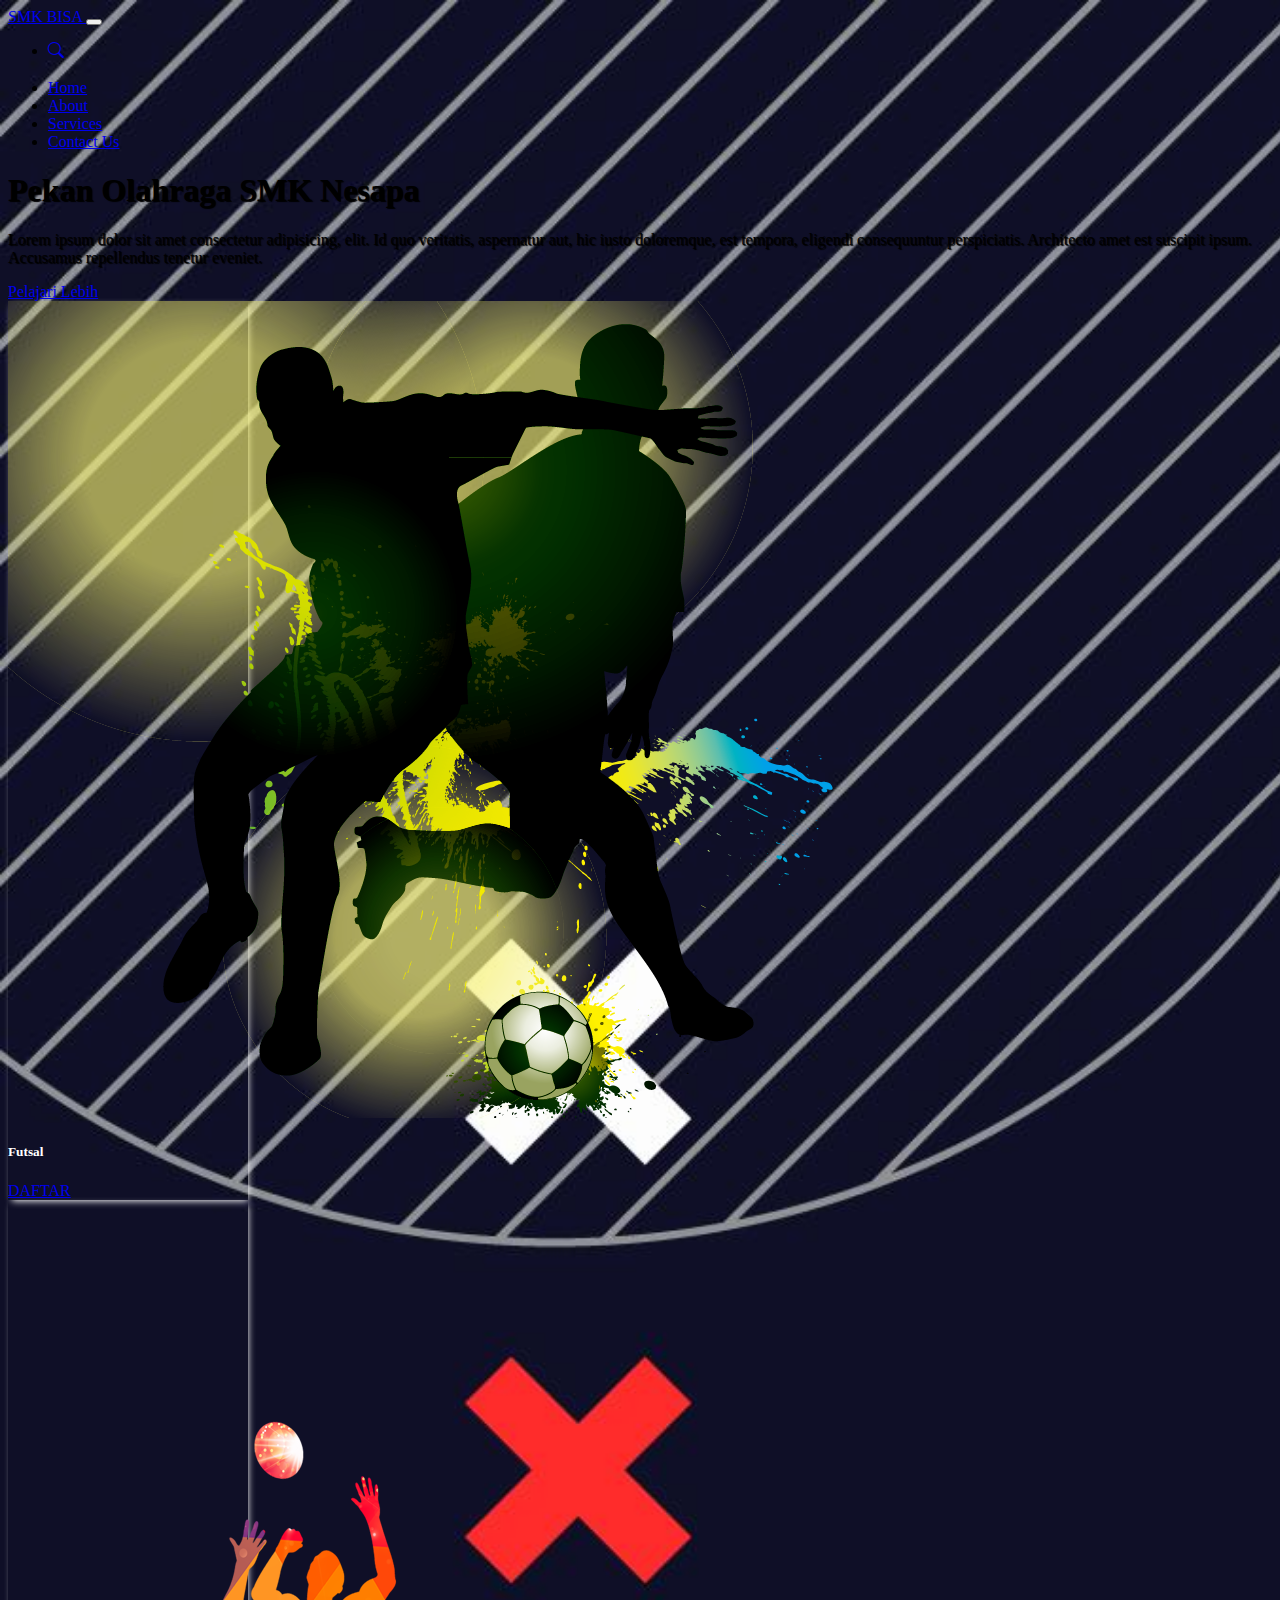
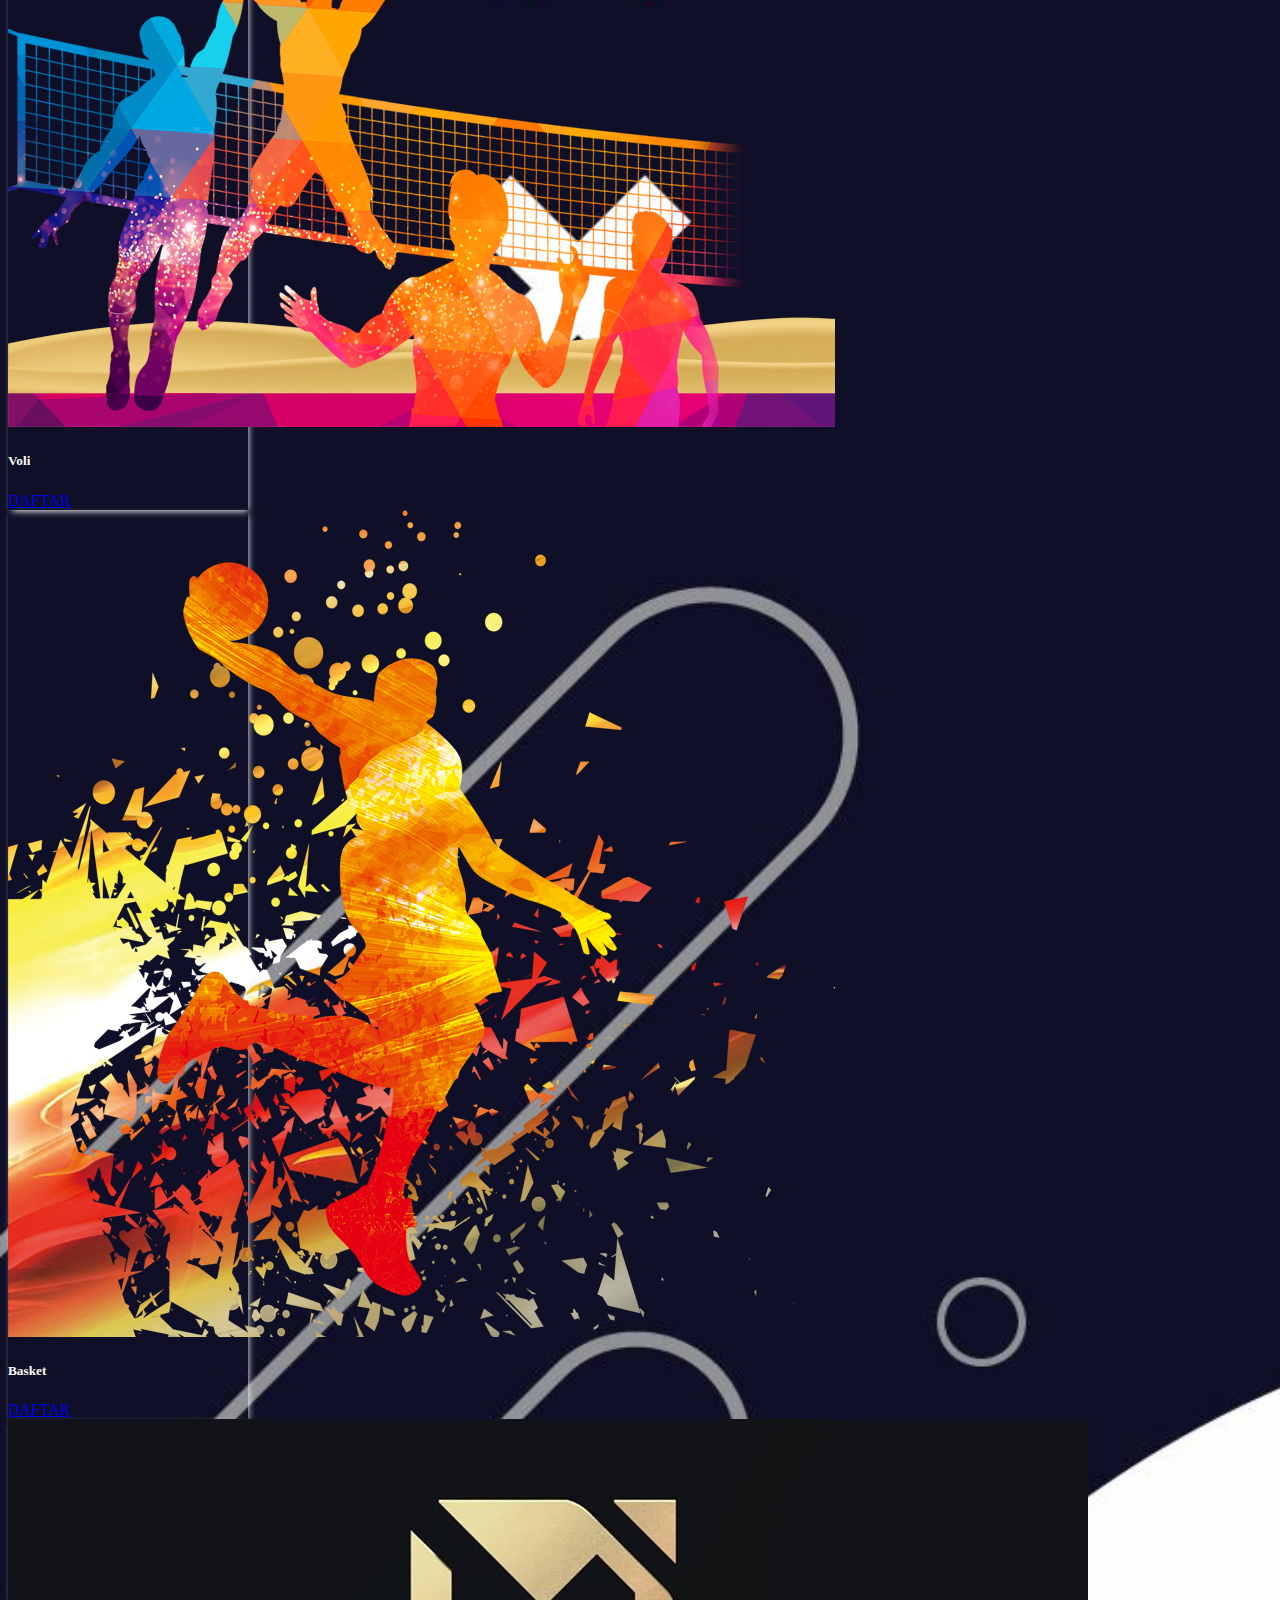
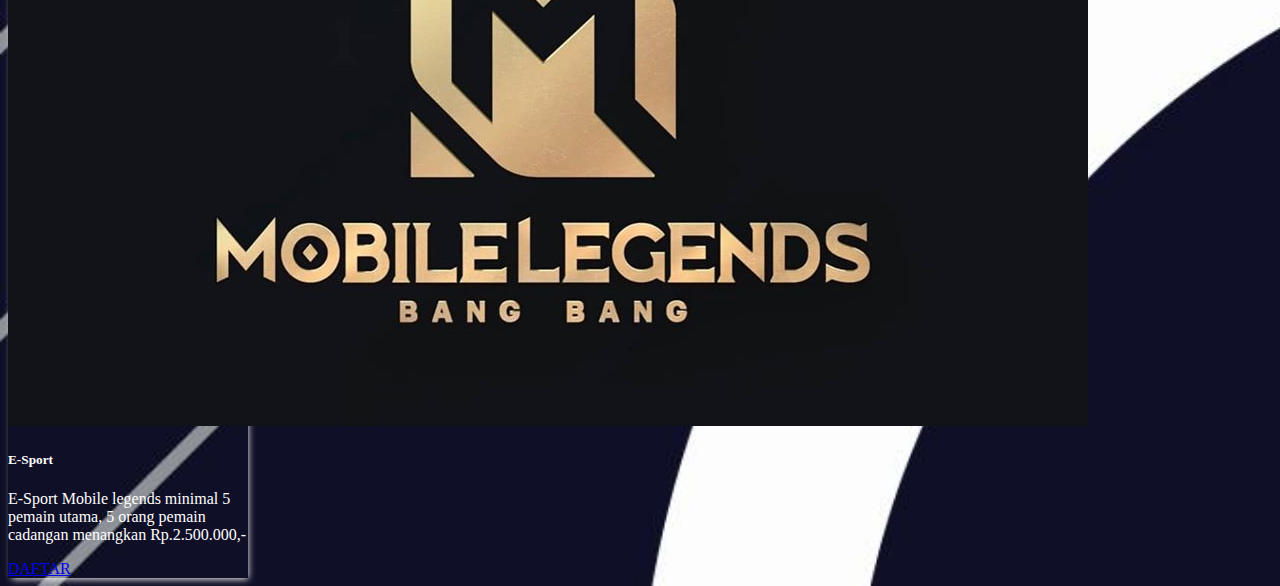
==== index.html @ 67cb238c "membuat web landing page" ====
<!doctype html>
  <html lang="en">
  <head>
    <!-- Required meta tags -->
    <meta charset="utf-8">
    <meta name="viewport" content="width=device-width, initial-scale=1">

    <!-- Bootstrap CSS -->
    <link href="https://cdn.jsdelivr.net/npm/bootstrap@5.0.2/dist/css/bootstrap.min.css" rel="stylesheet" integrity="sha384-EVSTQN3/azprG1Anm3QDgpJLIm9Nao0Yz1ztcQTwFspd3yD65VohhpuuCOmLASjC" crossorigin="anonymous">

    <!-- my css -->
    <link rel="stylesheet" href="style/style.css">

    <!-- icon -->
    <link rel="stylesheet" href="https://cdn.jsdelivr.net/npm/bootstrap-icons@1.5.0/font/bootstrap-icons.css">

    <title>Pekan olahraga SMK Nesapa</title>
  </head>
  <body>
    <!-- navbar -->
    <nav class="navbar navbar-expand-lg navbar-dark bg-none">
      <div class="container">
        <a class="navbar-brand fs-4" href="#">
          SMK BISA
        </a>
        <button class="navbar-toggler" type="button" data-bs-toggle="collapse" data-bs-target="#navbarNav" aria-controls="navbarNav" aria-expanded="false" aria-label="Toggle navigation">
          <span class="navbar-toggler-icon"></span>
        </button>
        <div class="collapse navbar-collapse justify-content-end" id="navbarNav">
          <div></div>
          <ul class="navbar-nav">
            <li class="nav-item">
              <a class="nav-link active fs-6 me-1" aria-current="page" href="#" id="search"><i class="bi bi-search"></i></a>
            </li>

            <input type="search" name="" class="d-lg-none d-sm-block mt-2 mb-2 px-2 rounded-pill input-2" placeholder="Cari cabang olahraguy" id="input-2">
            
            <input type="search" class="d-lg-block d-sm-none mt-2 mb-2 px-2 rounded-pill input" placeholder="Cari cabang olahraga" id="input">

            <li class="nav-item">
              <a class="nav-link active fs-6 me-2" aria-current="page" href="#">Home</a>
            </li>
            <li class="nav-item">
              <a class="nav-link fs-6 me-2" href="#">About</a>
            </li>
            <li class="nav-item">
              <a class="nav-link fs-6 me-2" href="#">Services</a>
            </li>
            <li class="nav-item">
              <a class="nav-link fs-6 me-2" href="#">Contact Us</a>
            </li>
          </ul>
        </div>
      </div>
    </nav>
    <!-- akhir navbar -->

    <!-- hero -->
    <div class="container">
      <div class="row">
        <div class="col-lg-12">
          <div class="jumbotron text-center">
            <h1 class="display-4 text-light shadow">Pekan Olahraga SMK Nesapa</h1>
            <p class="lead text-light">Lorem ipsum dolor sit amet consectetur adipisicing, elit. Id quo veritatis, aspernatur aut, hic iusto doloremque, est tempora, eligendi consequuntur perspiciatis. Architecto amet est suscipit ipsum. Accusamus repellendus tenetur eveniet.</p>
            <a class="btn btn-outline-light rounded-pill" href="#" role="button">Pelajari Lebih</a>
          </div>
        </div>
      </div>
    </div>
    <!-- akhir hero -->

    <!-- card -->
    <div class="container">
      <div class="row mt-4 d-flex justify-content-center">
        <div class="col-lg-4 col-md-5 col-sm-6 col-9 col-xl-3 mb-4">
          <div class="card bg-none" style="width: 15rem;">
            <img src="/img/card/futsal.png" class="card-img-top" alt="...">
            <div class="card-body">
              <h5 class="card-title">Futsal</h5>
              <a href="#" class="btn btn-outline-light">DAFTAR</a>
            </div>
          </div>
        </div>
        <div class="col-lg-4 col-md-5 col-sm-6 col-9 col-xl-3 mb-4">
          <div class="card" style="width: 15rem;">
            <img src="/img/card/voli.png" class="card-img-top" alt="...">
            <div class="card-body">
              <h5 class="card-title">Voli</h5>
              <a href="#" class="btn btn-outline-light">DAFTAR</a>
            </div>
          </div>
        </div>
        <div class="col-lg-3 col-md-5 col-sm-6 col-9 col-xl-3 mb-4">
          <div class="card" style="width: 15rem;">
            <img src="/img/card/basket.png" class="card-img-top" alt="...">
            <div class="card-body">
              <h5 class="card-title">Basket</h5>
              <a href="#" class="btn btn-outline-light">DAFTAR</a>
            </div>
          </div>
        </div>
        <div class="col-lg-3 col-md-5 col-sm-6 col-9 col-xl-3 mb-4">
          <div class="card" style="width: 15rem;">
            <img src="/img/card/ml.jpg" class="card-img-top" alt="...">
            <div class="card-body">
              <h5 class="card-title">E-Sport</h5>
              <p class="card-text">E-Sport Mobile legends minimal 5 pemain utama, 5 orang pemain cadangan menangkan Rp.2.500.000,-</p>
              <a href="#" class="btn btn-outline-light">DAFTAR</a>
            </div>
          </div>
        </div>
      </div>
    </div>
    <!-- akhir card -->




    <script src="https://cdn.jsdelivr.net/npm/bootstrap@5.0.2/dist/js/bootstrap.bundle.min.js" integrity="sha384-MrcW6ZMFYlzcLA8Nl+NtUVF0sA7MsXsP1UyJoMp4YLEuNSfAP+JcXn/tWtIaxVXM" crossorigin="anonymous"></script>

    <script>
      document.getElementById('search').addEventListener('click', function() {
       document.getElementById('input').style.width = '200px';
       document.getElementById('input').style.opacity = '1';
       document.getElementById('input').style.margin = '0 10px';
       document.getElementById('input').style.cursor = 'text';
     });
      document.getElementById('search').addEventListener('click', function() {
       document.getElementById('input-2').style.width = '200px';
       document.getElementById('input-2').style.opacity = '1';
       document.getElementById('input-2').style.margin = '0 10px';
       document.getElementById('input-2').style.cursor = 'text';
     });

   </script>

 </body>
 </html>
---- style/style.css ----
body {
	background-image: url(/img/2.jpg);
	background-size: cover;
}

/*navbar*/
.bg-daftar {
	border: 2px solid white;
	font-size: 15px;
	padding: 12px 18px;
	transition: .5s;
	color: white;
}
.bg-daftar:hover {
	background-color: #fff;
	color: black;
}
.input, .input-2 {
	border: 1px solid white;
	outline: none;
	background: none;
	color: white;
	width: 0;
	opacity: 0;
	transition: .5s;
}

@media (max-width: 990px) {
	.input-2 {
		position: absolute;
		top: 50px;
		left: 150px;
	}
}

@media (max-width: 580px) {
	.input {
		display: none !important;
	}
	.input-2 {
		width: 0;
		opacity: 0;
		position: absolute;
		top: 48px;
		left: 20px;
	}
	
}
/*akhir navbar*/


/*jumbotron*/
.lead, .jumbotron h1 {
	text-shadow: 1px 1px 1px black;
}
/*akhir jumbotron*/

/*card*/
.card {
	background: none;
	color: white;
	/*text-shadow: 1px 1px 1px black;*/
	/*border: 1px solid white;*/
	box-shadow: 2px 3px 7px -2px white;
}
.card img {
	/*border: 1px solid white;*/
}
/*akhir card*/
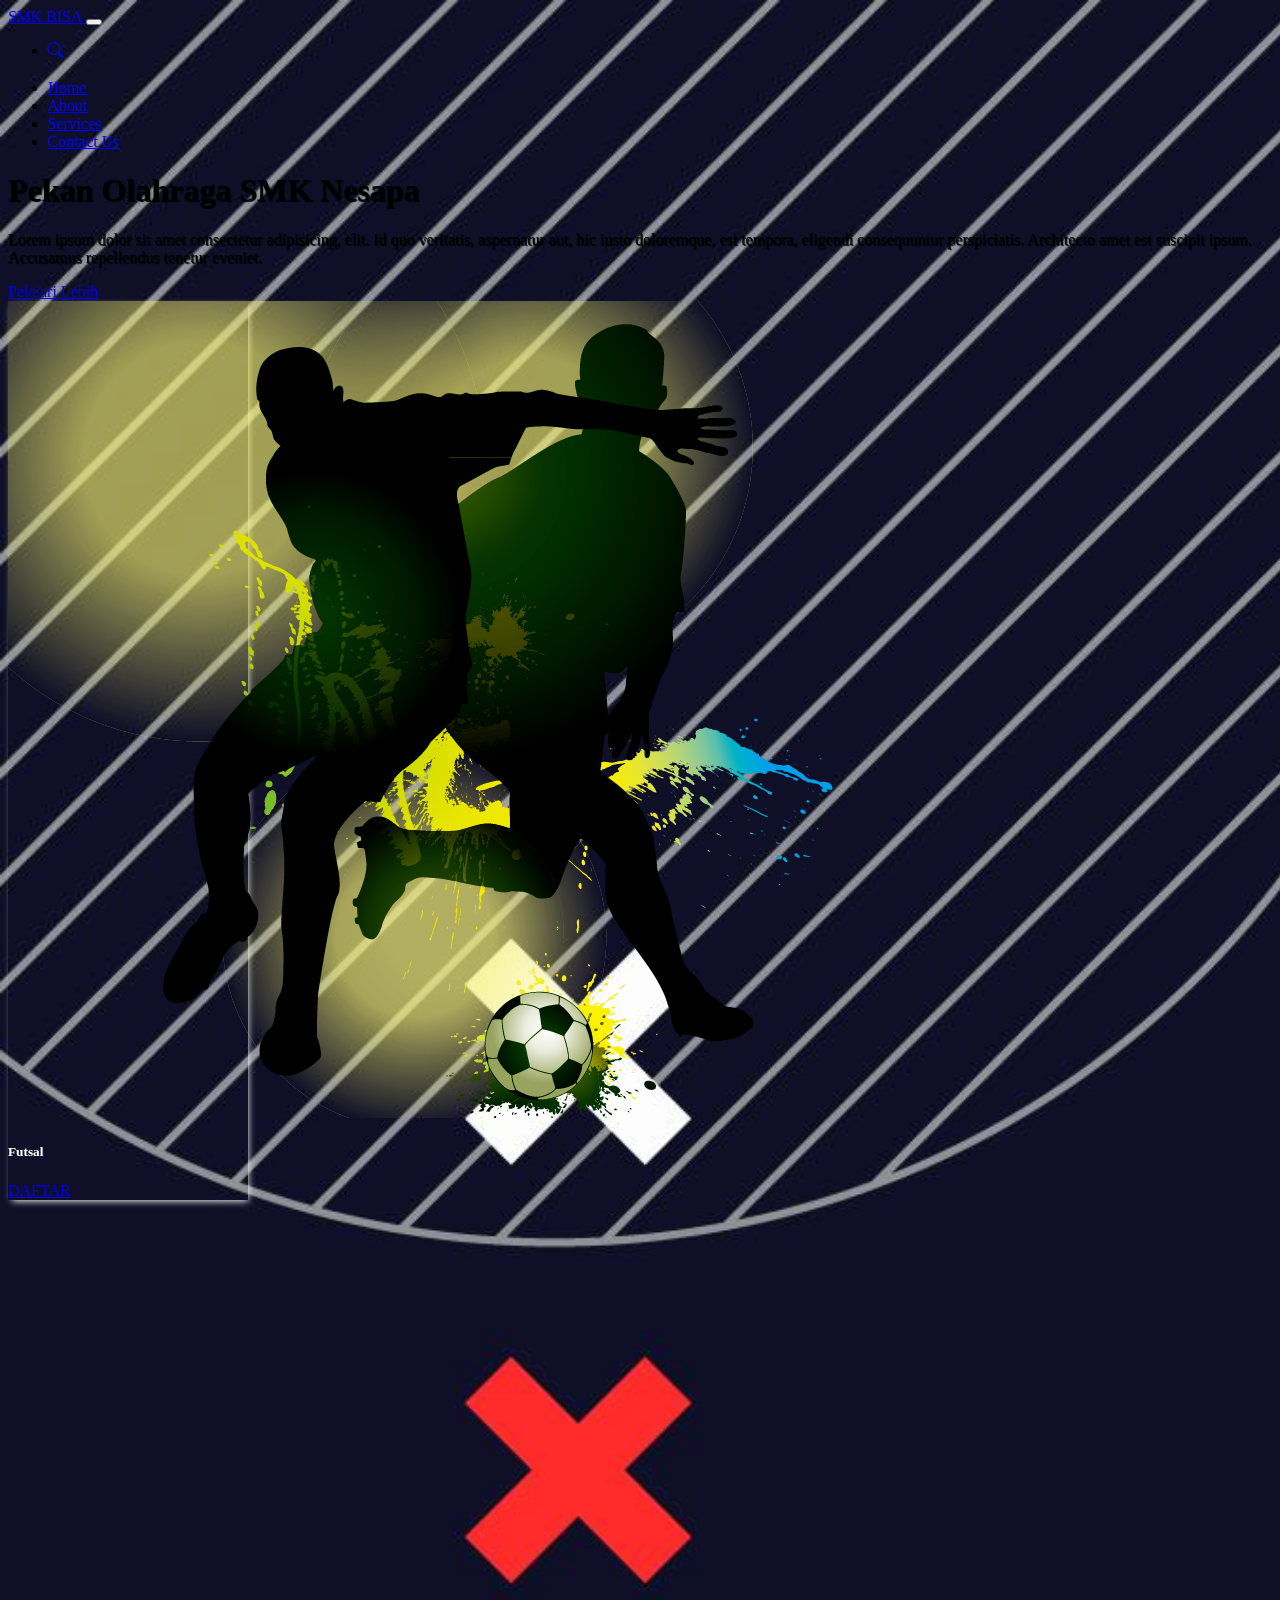
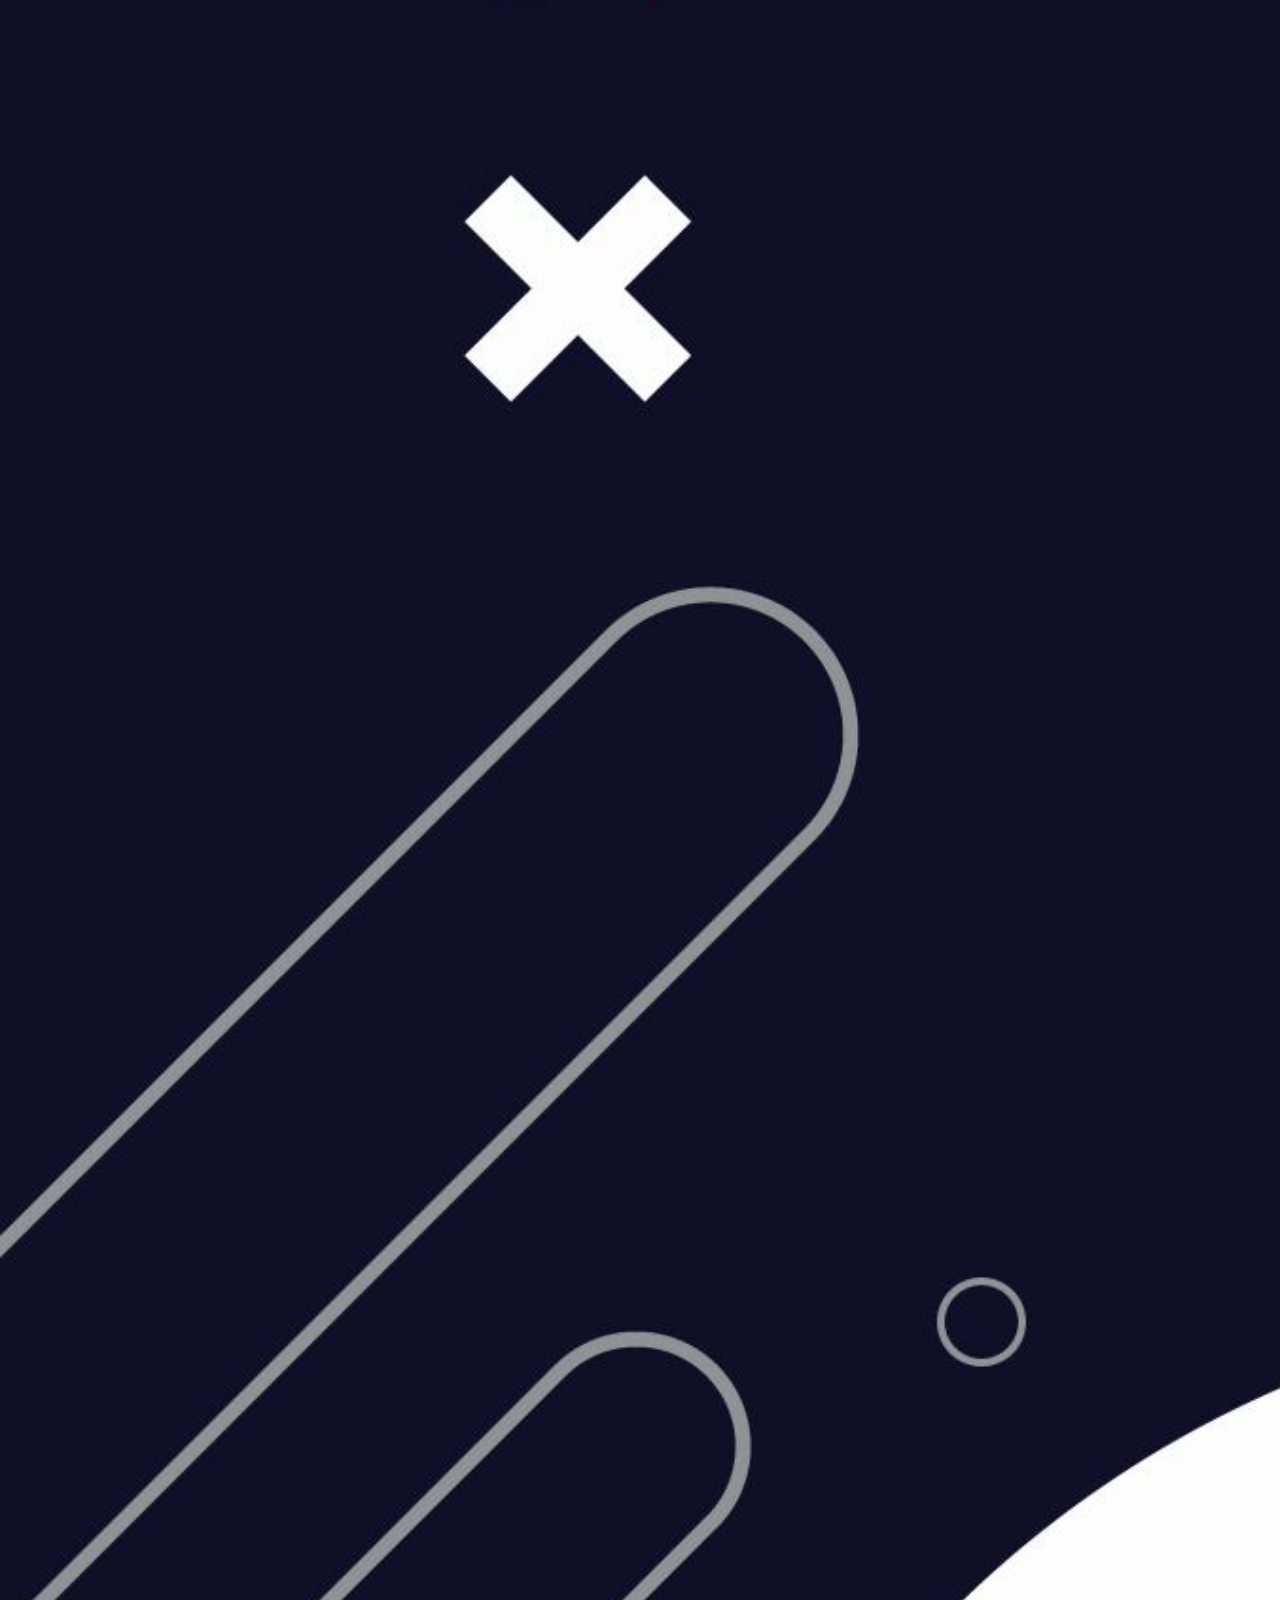
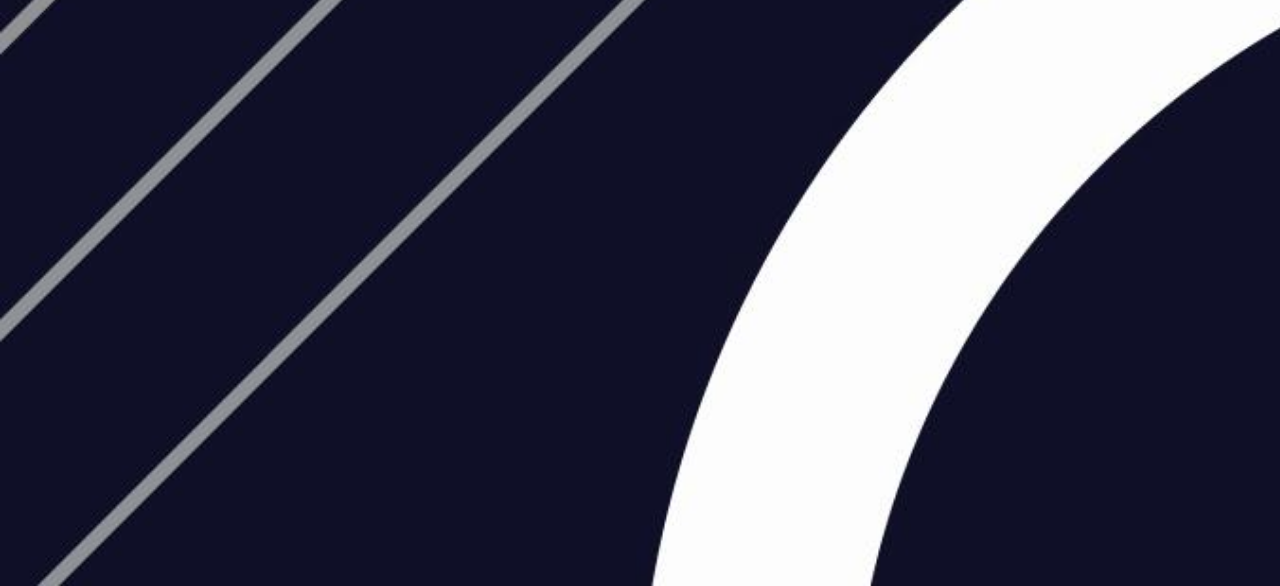
==== commit 17ae5c47: "make an sport event landing page" ====
--- a/index.html
+++ b/index.html
@@ -1,24 +1,28 @@
 <!doctype html>
   <html lang="en">
-  <head>
-    <!-- Required meta tags -->
-    <meta charset="utf-8">
-    <meta name="viewport" content="width=device-width, initial-scale=1">
+    <head>
+      <!-- Required meta tags -->
+      <meta charset="utf-8">
+      <meta name="viewport" content="width=device-width, initial-scale=1">
 
-    <!-- Bootstrap CSS -->
-    <link href="https://cdn.jsdelivr.net/npm/bootstrap@5.0.2/dist/css/bootstrap.min.css" rel="stylesheet" integrity="sha384-EVSTQN3/azprG1Anm3QDgpJLIm9Nao0Yz1ztcQTwFspd3yD65VohhpuuCOmLASjC" crossorigin="anonymous">
+      <!-- Bootstrap CSS -->
+      <link href="https://cdn.jsdelivr.net/npm/bootstrap@5.0.2/dist/css/bootstrap.min.css" rel="stylesheet" integrity="sha384-EVSTQN3/azprG1Anm3QDgpJLIm9Nao0Yz1ztcQTwFspd3yD65VohhpuuCOmLASjC" crossorigin="anonymous">
 
-    <!-- my css -->
-    <link rel="stylesheet" href="style/style.css">
+      <!-- my css -->
+      <link rel="stylesheet" href="style/style.css">
 
-    <!-- icon -->
-    <link rel="stylesheet" href="https://cdn.jsdelivr.net/npm/bootstrap-icons@1.5.0/font/bootstrap-icons.css">
+      <!-- aos -->
+      <link rel="stylesheet" href="https://unpkg.com/aos@next/dist/aos.css" />
 
-    <title>Pekan olahraga SMK Nesapa</title>
-  </head>
+
+      <!-- icon -->
+      <link rel="stylesheet" href="https://cdn.jsdelivr.net/npm/bootstrap-icons@1.5.0/font/bootstrap-icons.css">
+
+      <title>Pekan olahraga SMK Nesapa</title>
+    </head>
   <body>
     <!-- navbar -->
-    <nav class="navbar navbar-expand-lg navbar-dark bg-none">
+    <nav class="navbar fixed-top navbar-expand-lg navbar-dark bg-none">
       <div class="container">
         <a class="navbar-brand fs-4" href="#">
           SMK BISA
@@ -58,11 +62,11 @@
     <!-- hero -->
     <div class="container">
       <div class="row">
-        <div class="col-lg-12">
-          <div class="jumbotron text-center">
-            <h1 class="display-4 text-light shadow">Pekan Olahraga SMK Nesapa</h1>
+        <div class="col-lg-12 mt-5">
+          <div class="jumbotron text-center" data-aos="fade-up">
+            <h1 class="display-4 text-light shadow" data-aos="fade-up">Pekan Olahraga SMK Nesapa</h1>
             <p class="lead text-light">Lorem ipsum dolor sit amet consectetur adipisicing, elit. Id quo veritatis, aspernatur aut, hic iusto doloremque, est tempora, eligendi consequuntur perspiciatis. Architecto amet est suscipit ipsum. Accusamus repellendus tenetur eveniet.</p>
-            <a class="btn btn-outline-light rounded-pill" href="#" role="button">Pelajari Lebih</a>
+            <a class="btn btn-outline-light rounded-pill" href="#" role="button"  data-aos="fade-up">Pelajari Lebih</a>
           </div>
         </div>
       </div>
@@ -73,8 +77,8 @@
     <div class="container">
       <div class="row mt-4 d-flex justify-content-center">
         <div class="col-lg-4 col-md-5 col-sm-6 col-9 col-xl-3 mb-4">
-          <div class="card bg-none" style="width: 15rem;">
-            <img src="/img/card/futsal.png" class="card-img-top" alt="...">
+          <div class="card bg-none" style="width: 15rem;" data-aos="fade-right" data-aos-delay="700">
+            <img src="img/card/futsal.png" class="card-img-top" alt="...">
             <div class="card-body">
               <h5 class="card-title">Futsal</h5>
               <a href="#" class="btn btn-outline-light">DAFTAR</a>
@@ -82,8 +86,8 @@
           </div>
         </div>
         <div class="col-lg-4 col-md-5 col-sm-6 col-9 col-xl-3 mb-4">
-          <div class="card" style="width: 15rem;">
-            <img src="/img/card/voli.png" class="card-img-top" alt="...">
+          <div class="card" style="width: 15rem;"data-aos="fade-right" data-aos-delay="1400">
+            <img src="img/card/voli.png" class="card-img-top" alt="...">
             <div class="card-body">
               <h5 class="card-title">Voli</h5>
               <a href="#" class="btn btn-outline-light">DAFTAR</a>
@@ -91,8 +95,8 @@
           </div>
         </div>
         <div class="col-lg-3 col-md-5 col-sm-6 col-9 col-xl-3 mb-4">
-          <div class="card" style="width: 15rem;">
-            <img src="/img/card/basket.png" class="card-img-top" alt="...">
+          <div class="card" style="width: 15rem;"data-aos="fade-right" data-aos-delay="2100">
+            <img src="img/card/basket.png" class="card-img-top" alt="...">
             <div class="card-body">
               <h5 class="card-title">Basket</h5>
               <a href="#" class="btn btn-outline-light">DAFTAR</a>
@@ -100,8 +104,8 @@
           </div>
         </div>
         <div class="col-lg-3 col-md-5 col-sm-6 col-9 col-xl-3 mb-4">
-          <div class="card" style="width: 15rem;">
-            <img src="/img/card/ml.jpg" class="card-img-top" alt="...">
+          <div class="card" style="width: 15rem;"data-aos="fade-right" data-aos-delay="2800">
+            <img src="img/card/ml.jpg" class="card-img-top" alt="...">
             <div class="card-body">
               <h5 class="card-title">E-Sport</h5>
               <p class="card-text">E-Sport Mobile legends minimal 5 pemain utama, 5 orang pemain cadangan menangkan Rp.2.500.000,-</p>
@@ -134,5 +138,15 @@
 
    </script>
 
- </body>
- </html>+   <!-- aos -->
+   <script src="https://unpkg.com/aos@next/dist/aos.js"></script>
+   <script>
+    AOS.init({
+      once: 'true',
+      duration: 800,
+    });
+   </script>
+
+
+  </body>
+</html>--- a/style/style.css
+++ b/style/style.css
@@ -1,5 +1,5 @@
 body {
-	background-image: url(/img/2.jpg);
+	background-image: url(../img/2.jpg);
 	background-size: cover;
 }
 
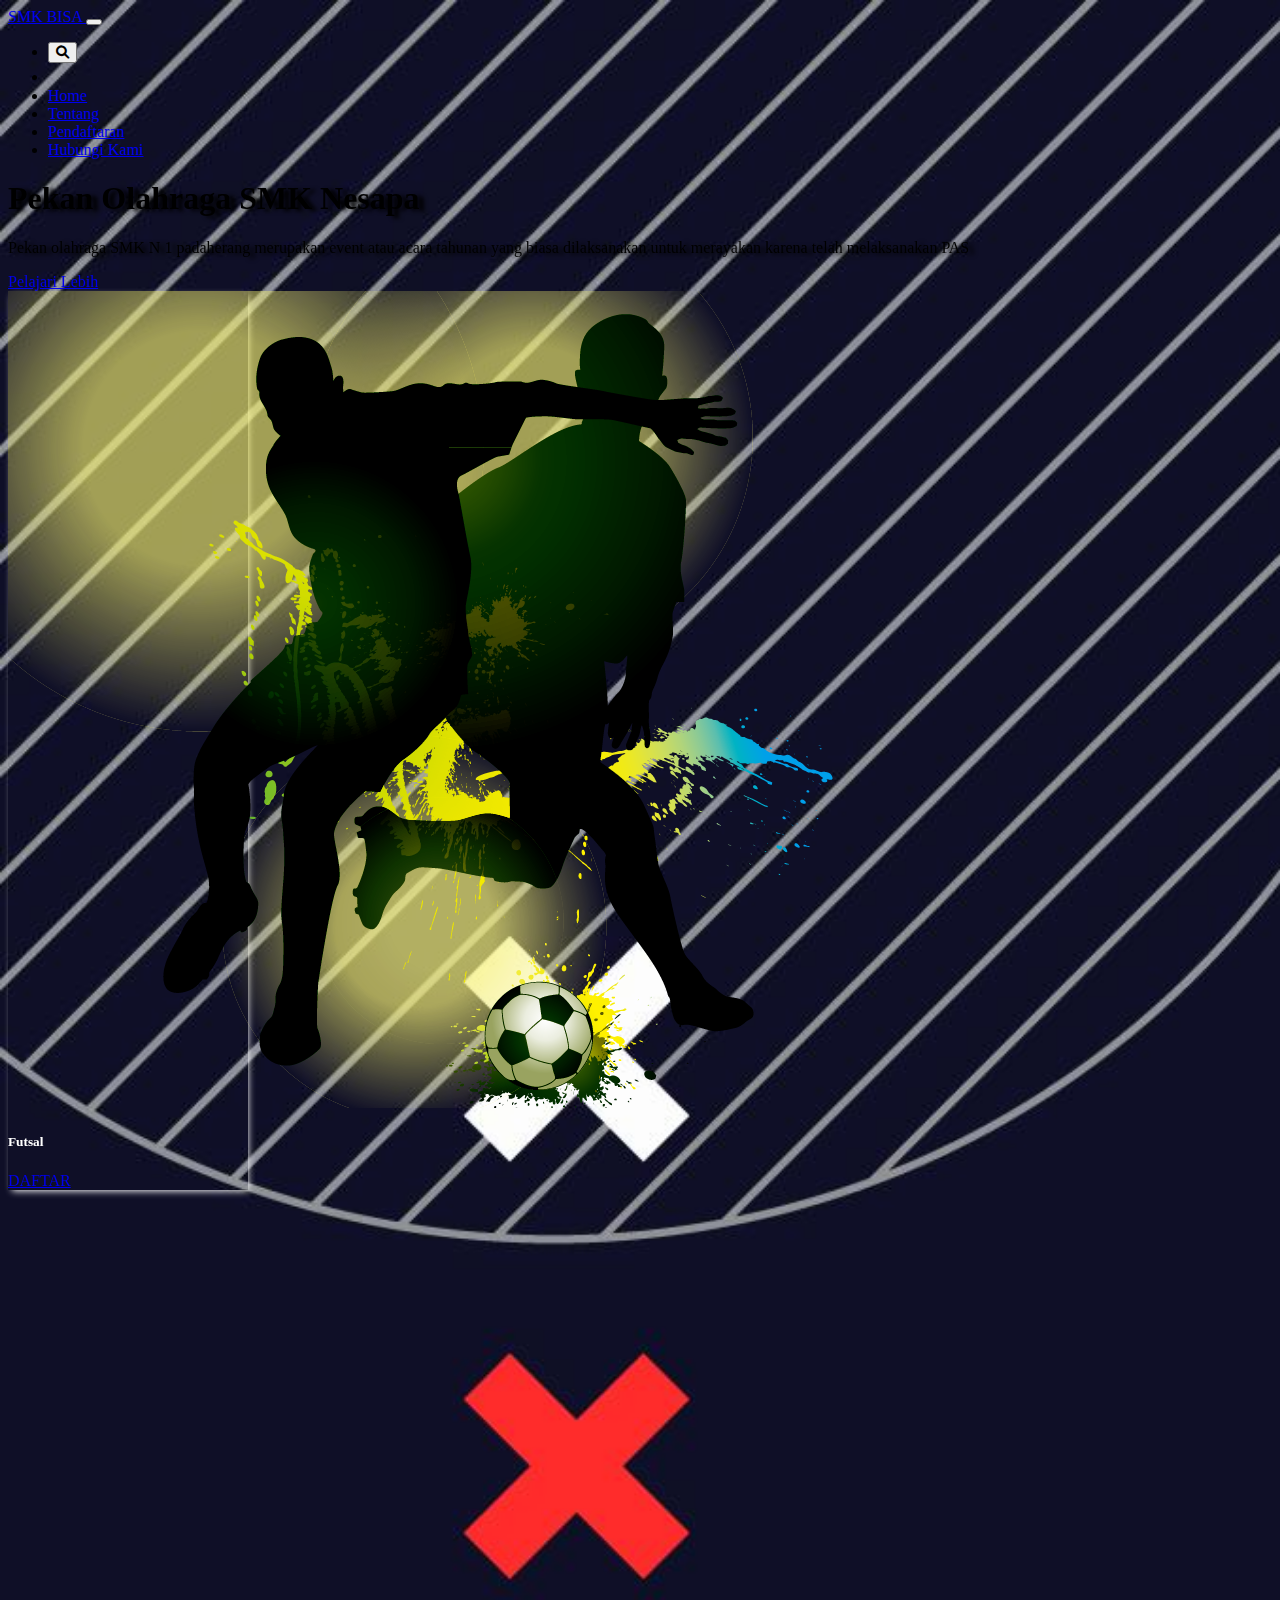
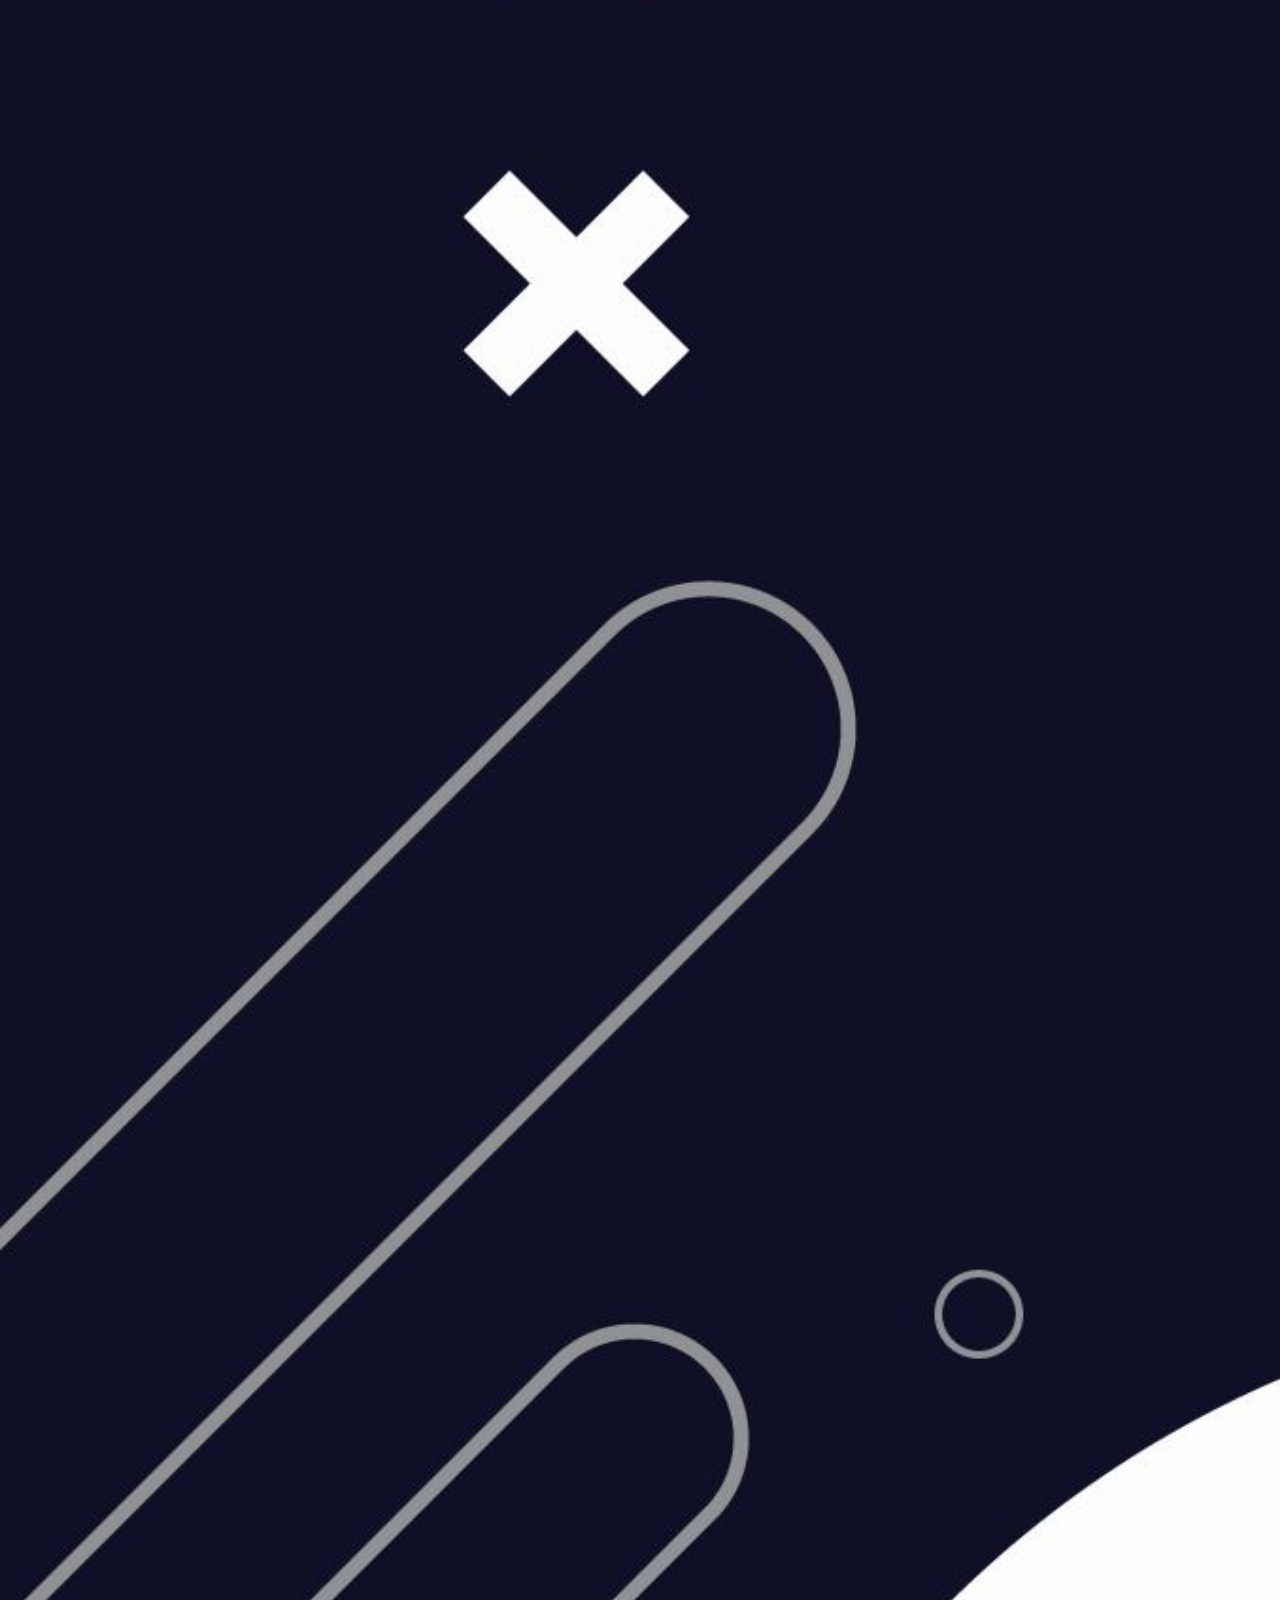
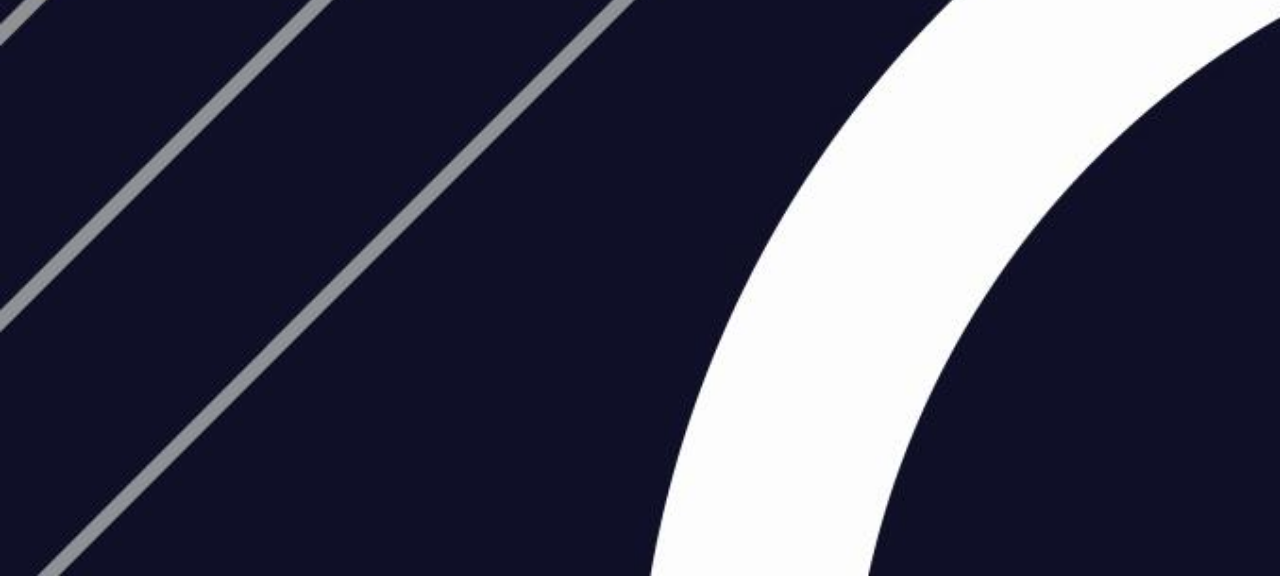
==== commit 50a19990: "mengubah search bar dan responsif" ====
--- a/index.html
+++ b/index.html
@@ -1,25 +1,28 @@
 <!doctype html>
   <html lang="en">
-    <head>
-      <!-- Required meta tags -->
-      <meta charset="utf-8">
-      <meta name="viewport" content="width=device-width, initial-scale=1">
+  <head>
+    <!-- Required meta tags -->
+    <meta charset="utf-8">
+    <meta name="viewport" content="width=device-width, initial-scale=1">
 
-      <!-- Bootstrap CSS -->
-      <link href="https://cdn.jsdelivr.net/npm/bootstrap@5.0.2/dist/css/bootstrap.min.css" rel="stylesheet" integrity="sha384-EVSTQN3/azprG1Anm3QDgpJLIm9Nao0Yz1ztcQTwFspd3yD65VohhpuuCOmLASjC" crossorigin="anonymous">
+    <!-- Bootstrap CSS -->
+    <link href="https://cdn.jsdelivr.net/npm/bootstrap@5.0.2/dist/css/bootstrap.min.css" rel="stylesheet" integrity="sha384-EVSTQN3/azprG1Anm3QDgpJLIm9Nao0Yz1ztcQTwFspd3yD65VohhpuuCOmLASjC" crossorigin="anonymous">
 
-      <!-- my css -->
-      <link rel="stylesheet" href="style/style.css">
+    <!-- my css -->
+    <link rel="stylesheet" href="style/style.css">
 
-      <!-- aos -->
-      <link rel="stylesheet" href="https://unpkg.com/aos@next/dist/aos.css" />
+    <!-- aos -->
+    <link rel="stylesheet" href="https://unpkg.com/aos@next/dist/aos.css">
 
 
-      <!-- icon -->
-      <link rel="stylesheet" href="https://cdn.jsdelivr.net/npm/bootstrap-icons@1.5.0/font/bootstrap-icons.css">
+    <!-- icon -->
+    <link rel="stylesheet" href="https://cdnjs.cloudflare.com/ajax/libs/font-awesome/6.0.0/css/all.min.css" integrity="sha512-9usAa10IRO0HhonpyAIVpjrylPvoDwiPUiKdWk5t3PyolY1cOd4DSE0Ga+ri4AuTroPR5aQvXU9xC6qOPnzFeg==" crossorigin="anonymous" referrerpolicy="no-referrer" />
 
-      <title>Pekan olahraga SMK Nesapa</title>
-    </head>
+    <!-- icon tittle bar -->
+    <link rel = "icon" href = "img/smk.png" type = "image/x-icon">
+
+    <title>Pekan olahraga SMK Nesapa</title>
+  </head>
   <body>
     <!-- navbar -->
     <nav class="navbar fixed-top navbar-expand-lg navbar-dark bg-none">
@@ -33,25 +36,24 @@
         <div class="collapse navbar-collapse justify-content-end" id="navbarNav">
           <div></div>
           <ul class="navbar-nav">
+            
             <li class="nav-item">
-              <a class="nav-link active fs-6 me-1" aria-current="page" href="#" id="search"><i class="bi bi-search"></i></a>
-            </li>
-
-            <input type="search" name="" class="d-lg-none d-sm-block mt-2 mb-2 px-2 rounded-pill input-2" placeholder="Cari cabang olahraguy" id="input-2">
-            
-            <input type="search" class="d-lg-block d-sm-none mt-2 mb-2 px-2 rounded-pill input" placeholder="Cari cabang olahraga" id="input">
-
-            <li class="nav-item">
-              <a class="nav-link active fs-6 me-2" aria-current="page" href="#">Home</a>
+              <button type="button" id="btn-search" class="btn nav-link fs-6 me-2 active"><i class="fas fa-search "></i></button>
             </li>
             <li class="nav-item">
-              <a class="nav-link fs-6 me-2" href="#">About</a>
+              <input type="text" placeholder="Cari cabang olahraga" class="input">
             </li>
             <li class="nav-item">
-              <a class="nav-link fs-6 me-2" href="#">Services</a>
+              <a class="nav-link fs-6 me-2 active" aria-current="page" href="index.html">Home</a>
             </li>
             <li class="nav-item">
-              <a class="nav-link fs-6 me-2" href="#">Contact Us</a>
+              <a class="nav-link fs-6 me-2" href="tentang.html">Tentang</a>
+            </li>
+            <li class="nav-item">
+              <a class="nav-link fs-6 me-2 " href="pendaftaran.html">Pendaftaran</a>
+            </li>
+            <li class="nav-item">
+              <a class="nav-link fs-6 me-2" href="hubungi.html">Hubungi Kami</a>
             </li>
           </ul>
         </div>
@@ -64,8 +66,8 @@
       <div class="row">
         <div class="col-lg-12 mt-5">
           <div class="jumbotron text-center" data-aos="fade-up">
-            <h1 class="display-4 text-light shadow" data-aos="fade-up">Pekan Olahraga SMK Nesapa</h1>
-            <p class="lead text-light">Lorem ipsum dolor sit amet consectetur adipisicing, elit. Id quo veritatis, aspernatur aut, hic iusto doloremque, est tempora, eligendi consequuntur perspiciatis. Architecto amet est suscipit ipsum. Accusamus repellendus tenetur eveniet.</p>
+            <h1 class="display-4 text-light shadow font-weight-bold" data-aos="fade-up">Pekan Olahraga SMK Nesapa</h1>
+            <p class="lead text-light">Pekan olahraga SMK N 1 padaherang merupakan event atau acara tahunan yang biasa dilaksanakan untuk merayakan karena telah melaksanakan PAS </p>
             <a class="btn btn-outline-light rounded-pill" href="#" role="button"  data-aos="fade-up">Pelajari Lebih</a>
           </div>
         </div>
@@ -77,39 +79,39 @@
     <div class="container">
       <div class="row mt-4 d-flex justify-content-center">
         <div class="col-lg-4 col-md-5 col-sm-6 col-9 col-xl-3 mb-4">
-          <div class="card bg-none" style="width: 15rem;" data-aos="fade-right" data-aos-delay="700">
+          <div class="card bg-none" style="width: 15rem;" data-aos="fade-right" data-aos-delay="100">
             <img src="img/card/futsal.png" class="card-img-top" alt="...">
             <div class="card-body">
               <h5 class="card-title">Futsal</h5>
-              <a href="#" class="btn btn-outline-light">DAFTAR</a>
+              <a href="daftar.html" class="btn btn-outline-light">DAFTAR</a>
             </div>
           </div>
         </div>
         <div class="col-lg-4 col-md-5 col-sm-6 col-9 col-xl-3 mb-4">
-          <div class="card" style="width: 15rem;"data-aos="fade-right" data-aos-delay="1400">
+          <div class="card" style="width: 15rem;"data-aos="fade-right" data-aos-delay="150">
             <img src="img/card/voli.png" class="card-img-top" alt="...">
             <div class="card-body">
               <h5 class="card-title">Voli</h5>
-              <a href="#" class="btn btn-outline-light">DAFTAR</a>
+              <a href="daftar.html" class="btn btn-outline-light">DAFTAR</a>
             </div>
           </div>
         </div>
         <div class="col-lg-3 col-md-5 col-sm-6 col-9 col-xl-3 mb-4">
-          <div class="card" style="width: 15rem;"data-aos="fade-right" data-aos-delay="2100">
+          <div class="card" style="width: 15rem;"data-aos="fade-right" data-aos-delay="200">
             <img src="img/card/basket.png" class="card-img-top" alt="...">
             <div class="card-body">
               <h5 class="card-title">Basket</h5>
-              <a href="#" class="btn btn-outline-light">DAFTAR</a>
+              <a href="daftar.html" class="btn btn-outline-light">DAFTAR</a>
             </div>
           </div>
         </div>
         <div class="col-lg-3 col-md-5 col-sm-6 col-9 col-xl-3 mb-4">
-          <div class="card" style="width: 15rem;"data-aos="fade-right" data-aos-delay="2800">
+          <div class="card" style="width: 15rem;"data-aos="fade-right" data-aos-delay="250">
             <img src="img/card/ml.jpg" class="card-img-top" alt="...">
             <div class="card-body">
               <h5 class="card-title">E-Sport</h5>
               <p class="card-text">E-Sport Mobile legends minimal 5 pemain utama, 5 orang pemain cadangan menangkan Rp.2.500.000,-</p>
-              <a href="#" class="btn btn-outline-light">DAFTAR</a>
+              <a href="daftar.html" class="btn btn-outline-light">DAFTAR</a>
             </div>
           </div>
         </div>
@@ -121,21 +123,11 @@
 
 
     <script src="https://cdn.jsdelivr.net/npm/bootstrap@5.0.2/dist/js/bootstrap.bundle.min.js" integrity="sha384-MrcW6ZMFYlzcLA8Nl+NtUVF0sA7MsXsP1UyJoMp4YLEuNSfAP+JcXn/tWtIaxVXM" crossorigin="anonymous"></script>
-
+    <script src="https://cdnjs.cloudflare.com/ajax/libs/jquery/3.6.0/jquery.min.js" integrity="sha512-894YE6QWD5I59HgZOGReFYm4dnWc1Qt5NtvYSaNcOP+u1T9qYdvdihz0PPSiiqn/+/3e7Jo4EaG7TubfWGUrMQ==" crossorigin="anonymous" referrerpolicy="no-referrer"></script>
     <script>
-      document.getElementById('search').addEventListener('click', function() {
-       document.getElementById('input').style.width = '200px';
-       document.getElementById('input').style.opacity = '1';
-       document.getElementById('input').style.margin = '0 10px';
-       document.getElementById('input').style.cursor = 'text';
-     });
-      document.getElementById('search').addEventListener('click', function() {
-       document.getElementById('input-2').style.width = '200px';
-       document.getElementById('input-2').style.opacity = '1';
-       document.getElementById('input-2').style.margin = '0 10px';
-       document.getElementById('input-2').style.cursor = 'text';
-     });
-
+     $('#btn-search').on('click', function () {
+        $('.input').toggleClass( "search-transition" );
+      });
    </script>
 
    <!-- aos -->
@@ -145,8 +137,8 @@
       once: 'true',
       duration: 800,
     });
-   </script>
+  </script>
 
 
-  </body>
+</body>
 </html>--- a/style/style.css
+++ b/style/style.css
@@ -2,6 +2,8 @@
 	background-image: url(../img/2.jpg);
 	background-size: cover;
 }
+
+
 
 /*navbar*/
 .bg-daftar {
@@ -17,41 +19,98 @@
 }
 .input, .input-2 {
 	border: 1px solid white;
+	opacity: 0;
+	width: 0;
 	outline: none;
-	background: none;
-	color: white;
-	width: 0;
-	opacity: 0;
-	transition: .5s;
+	border-radius: 50px;
+	background-color: transparent;
+	color: #fff;
+	padding-left: 7px;
+	padding-right: 7px;
+	margin-top: 5px;
+	transition: .4s;
 }
 
+.search-transition {
+	width: 200px;
+	opacity: 1;
+}
+
+
+
 @media (max-width: 990px) {
-	.input-2 {
+	.input {
 		position: absolute;
-		top: 50px;
-		left: 150px;
+		top: 63px;
+		left: 168px;
+	}
+}
+@media (max-width: 899px) {
+	.input {
+		position: absolute;
+		top: 65px;
+		left: 130px;
+	}
+}
+@media (max-width: 793px) {
+	.input {
+		position: absolute;
+		top: 65px;
+		left: 80px;
+	}
+}
+@media (max-width: 767px) {
+	.input {
+		position: absolute;
+		top: 65px;
+		left: 160px;
+	}
+}
+@media (max-width: 729px) {
+	.input {
+		position: absolute;
+		top: 65px;
+		left: 140px;
+	}
+}
+@media (max-width: 680px) {
+	.input {
+		position: absolute;
+		top: 65px;
+		left: 120px;
+	}
+}
+
+
+@media (max-width: 610px) {
+	.input {
+		position: absolute;
+		top: 65px;
+		left: 80px;
 	}
 }
 
 @media (max-width: 580px) {
 	.input {
-		display: none !important;
+		position: absolute;
+		top: 63px;
+		left: 60px;
 	}
-	.input-2 {
-		width: 0;
-		opacity: 0;
+}
+@media (max-width: 575px) {
+	.input {
 		position: absolute;
-		top: 48px;
-		left: 20px;
+		top: 63px;
+		left: 45px;
 	}
-	
 }
+
 /*akhir navbar*/
 
 
 /*jumbotron*/
 .lead, .jumbotron h1 {
-	text-shadow: 1px 1px 1px black;
+	text-shadow: 6px 2px 4px black;
 }
 /*akhir jumbotron*/
 
@@ -63,7 +122,23 @@
 	/*border: 1px solid white;*/
 	box-shadow: 2px 3px 7px -2px white;
 }
+
+.card-daftar {
+	background: #fff !important;
+	color: black;
+	box-shadow: none;
+}
 .card img {
 	/*border: 1px solid white;*/
 }
-/*akhir card*/+/*akhir card*/
+
+/*responsive navbar collapse*/
+@media (max-width: 990px) {
+	.navbar-collapse {
+		background-color: #0f0f27;
+		padding: 10px;
+		border-radius: 10px;
+	}
+	
+}